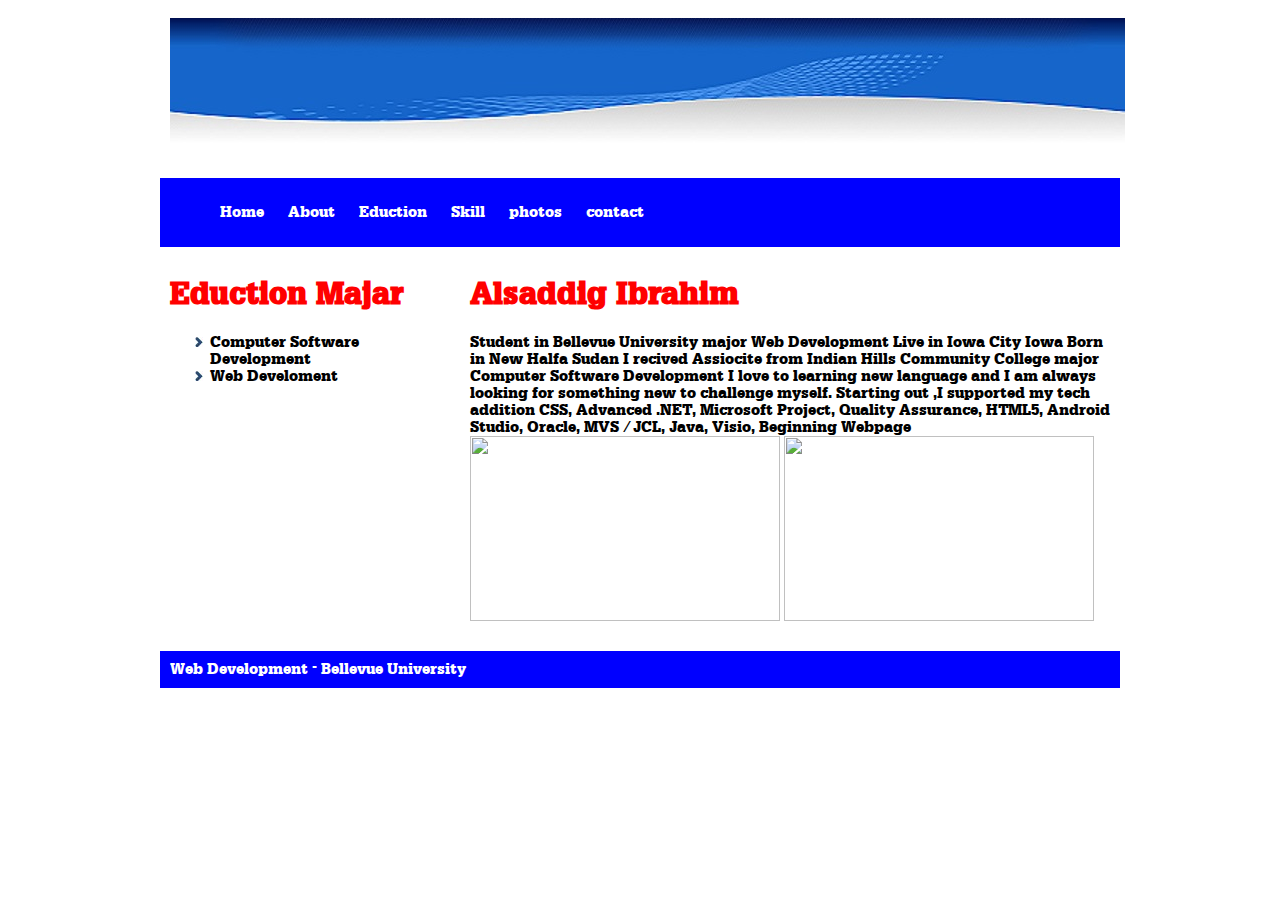
==== index.html @ fb387bed "Added index file" ====
<html>
<head>
<meta charset="utf-8">
<meta name="viewport" content="width=device-width, initial-scale=1.0">
<title>Midterm Example</title>
<style>
@font-face{
		font-family:'rockwell-slab';
		src:url(fonts/rockwell-slab.woff),
		url(fonts/rockwell-slab.ttf);
		
	}
body{
font-family:'rockwell-slab',Arial,Helvetic,sans-serif;
}
#container{
width:960px;
margin:0 auto;

}
header{
width:940px;

padding:10px;

}
nav
{
width:940px;
background-color:blue;
padding:10px;
color:white;
}
 }
nav ul{
	color:white;
	padding:10px;
	
	
	}
	nav li{
	list-style: none;
	display:inline;
	
    padding:10px;
	

	}
	nav a{
		color:white;
		
	}
	nav a:link{
		
	display:inline-block;
	text-decoration:none;
		
	}



section
{
background-color:lightblue;

}
article
{

width:640px;
padding:10px;
float:right;
}
#option ul{
	list-style-image:url(images/arrow-bullet.jpg);
	
}
aside
{

width:280px;
padding:10px;
float:left;
}
footer
{
background-color:blue;
padding:10px;
clear:both;
color:white;
}
h1{
color:red;
}
	@media(max-width: 480px) {
		body {
			background-color: lightblue;
		}
		#container{
		width:auto;

	    }
		header{
		width:auto;

	    }
		nav{
		width:auto;

	    }
		section{
		width:auto;

	    }
		article{
		width:auto;
		float:none;

	    }
		aside{
		width:auto;
		float:none;
		

	    }
		footer{
		width:auto;

	    }
		
	}
</style>
<head>
<body>
<div id="container">
<header>
	 <a href=""><img src="images/h1.jpg"></a>
</header>
<nav >
			     <ul >
			         <li>  <a href="index.html">Home    </a></li>
				     <li><a href="about.html"> About   </a></li>
				     <li> <a href "##"> Eduction   </a></li>
					 <li> <a href "##"> Skill    </a></li>
					 <li><a href="photos.html"> photos    </a></li>
					 <li> <a href="contact.html"> contact</a></li>
			     </ul>
</nav>
<div id="section">

<article>
<p>
<h1>Alsaddig Ibrahim</h1>
Student in Bellevue University major Web Development Live in Iowa City Iowa Born in New Halfa
Sudan I recived Assiocite from Indian Hills Community College major Computer Software Development
I love to learning new language and I am always looking for something new to challenge myself.
Starting out ,I supported my tech addition CSS, Advanced .NET, Microsoft Project, Quality Assurance,
HTML5, Android Studio, Oracle, MVS / JCL, Java, Visio, Beginning Webpage
<img src="images/a.jpg" width="310" height="185" />
<img src="images/a1.jpg" width="310" height="185" />

</p>

</article>
<aside>
   <h1>Eduction Majar</h1>
   <div id="option">
	<ul>
		<li>Computer Software Development </li>
		<li>Web Develoment</li>
	</ul>
</div>
</aside>
</div><!--container div -->
<footer>
Web Development - Bellevue University
</footer>

</div>
</body>
</html>
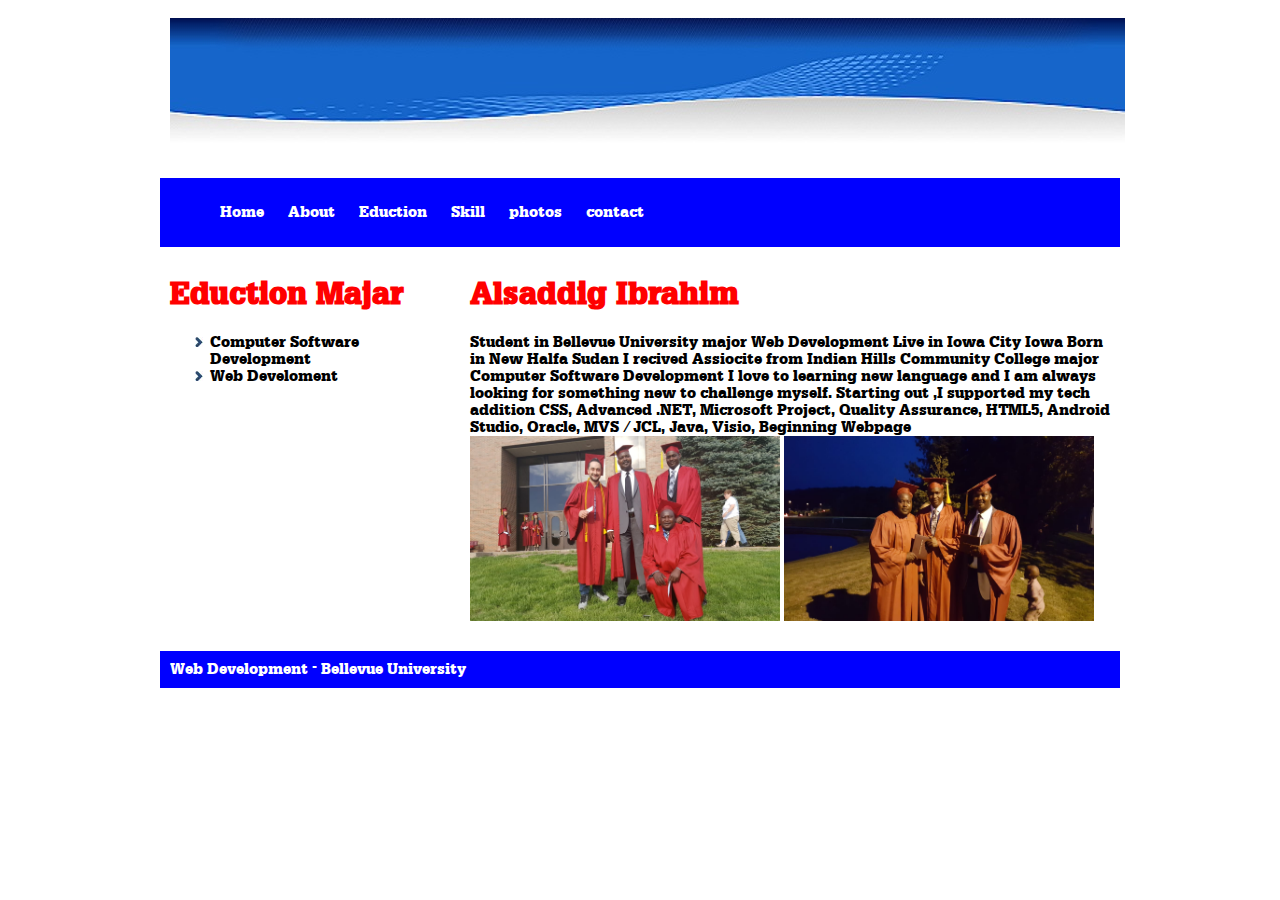
==== commit 210e9eb2: "Added index File" ====
--- a/index.html
+++ b/index.html
@@ -2,7 +2,7 @@
 <head>
 <meta charset="utf-8">
 <meta name="viewport" content="width=device-width, initial-scale=1.0">
-<title>Midterm Example</title>
+<title>Pesonal Project</title>
 <style>
 @font-face{
 		font-family:'rockwell-slab';
@@ -156,8 +156,8 @@
 I love to learning new language and I am always looking for something new to challenge myself.
 Starting out ,I supported my tech addition CSS, Advanced .NET, Microsoft Project, Quality Assurance,
 HTML5, Android Studio, Oracle, MVS / JCL, Java, Visio, Beginning Webpage
-<img src="images/a.jpg" width="310" height="185" />
-<img src="images/a1.jpg" width="310" height="185" />
+<img src="images/a.JPG" width="310" height="185" />
+<img src="images/a1.JPG" width="310" height="185" />
 
 </p>
 
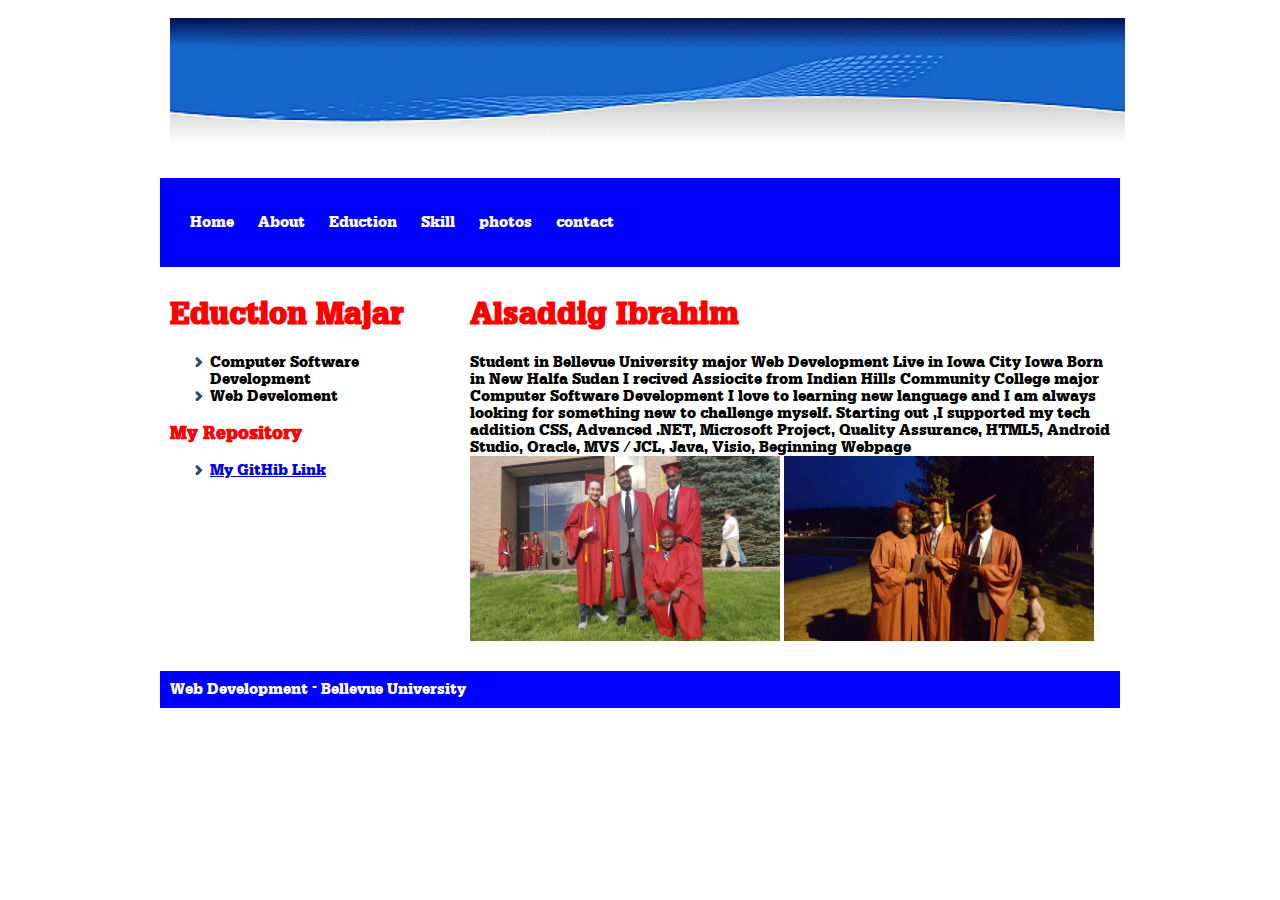
==== commit 2fc2f859: "Added Final Project" ====
--- a/index.html
+++ b/index.html
@@ -1,150 +1,24 @@
 <html>
 <head>
-<meta charset="utf-8">
-<meta name="viewport" content="width=device-width, initial-scale=1.0">
-<title>Pesonal Project</title>
-<style>
-@font-face{
-		font-family:'rockwell-slab';
-		src:url(fonts/rockwell-slab.woff),
-		url(fonts/rockwell-slab.ttf);
-		
-	}
-body{
-font-family:'rockwell-slab',Arial,Helvetic,sans-serif;
-}
-#container{
-width:960px;
-margin:0 auto;
-
-}
-header{
-width:940px;
-
-padding:10px;
-
-}
-nav
-{
-width:940px;
-background-color:blue;
-padding:10px;
-color:white;
-}
- }
-nav ul{
-	color:white;
-	padding:10px;
-	
-	
-	}
-	nav li{
-	list-style: none;
-	display:inline;
-	
-    padding:10px;
-	
-
-	}
-	nav a{
-		color:white;
-		
-	}
-	nav a:link{
-		
-	display:inline-block;
-	text-decoration:none;
-		
-	}
-
-
-
-section
-{
-background-color:lightblue;
-
-}
-article
-{
-
-width:640px;
-padding:10px;
-float:right;
-}
-#option ul{
-	list-style-image:url(images/arrow-bullet.jpg);
-	
-}
-aside
-{
-
-width:280px;
-padding:10px;
-float:left;
-}
-footer
-{
-background-color:blue;
-padding:10px;
-clear:both;
-color:white;
-}
-h1{
-color:red;
-}
-	@media(max-width: 480px) {
-		body {
-			background-color: lightblue;
-		}
-		#container{
-		width:auto;
-
-	    }
-		header{
-		width:auto;
-
-	    }
-		nav{
-		width:auto;
-
-	    }
-		section{
-		width:auto;
-
-	    }
-		article{
-		width:auto;
-		float:none;
-
-	    }
-		aside{
-		width:auto;
-		float:none;
-		
-
-	    }
-		footer{
-		width:auto;
-
-	    }
-		
-	}
-</style>
-<head>
+	<meta charset="utf-8">
+	<meta name="viewport" content="width=device-width, initial-scale=1">
+	<title>Pesonal Project</title>
+	<link rel="stylesheet" href="css/styles.css">
+</head>
 <body>
 <div id="container">
 <header>
-	 <a href=""><img src="images/h1.jpg"></a>
+	 <img src="images/h1.jpg">
 </header>
 <nav >
-			     <ul >
-			         <li>  <a href="index.html">Home    </a></li>
-				     <li><a href="about.html"> About   </a></li>
-				     <li> <a href "##"> Eduction   </a></li>
-					 <li> <a href "##"> Skill    </a></li>
-					 <li><a href="photos.html"> photos    </a></li>
-					 <li> <a href="contact.html"> contact</a></li>
-			     </ul>
+	<ul >
+		<li>  <a href="index.html">Home    </a></li>
+		<li><a href="about.html"> About   </a></li>
+		<li> <a href ="eduction.html"> Eduction   </a></li>
+		<li> <a href ="skill.html"> Skill    </a></li>
+		<li><a href="photos.html"> photos    </a></li>
+		<li> <a href="contact.html"> contact</a></li>
+	</ul>
 </nav>
 <div id="section">
 
@@ -161,6 +35,7 @@
 
 </p>
 
+
 </article>
 <aside>
    <h1>Eduction Majar</h1>
@@ -168,7 +43,15 @@
 	<ul>
 		<li>Computer Software Development </li>
 		<li>Web Develoment</li>
-	</ul>
+		
+
+		</ul>
+	<h3>My Repository</h3>
+	<div id="option">
+		<ul>
+			
+			<li><a href="https://github.com/Alsaddig/project">My GitHib Link    </a></li>
+		</ul>
 </div>
 </aside>
 </div><!--container div -->
--- a/css/styles.css
+++ b/css/styles.css
@@ -0,0 +1,266 @@
+@font-face{
+		font-family:'rockwell-slab';
+		src:url(../fonts/rockwell-slab.woff),
+		url(../fonts/rockwell-slab.ttf);
+		
+	}
+body{
+font-family:'rockwell-slab',Arial,Helvetic,sans-serif;
+}
+#container{
+width:960px;
+margin:0 auto;
+
+}
+header{
+width:940px;
+
+padding:10px;
+
+}
+nav
+{
+width:940px;
+background-color:blue;
+padding:10px;
+color:white;
+}
+ 
+nav ul{
+	color:white;
+	padding:10px;
+	
+	
+	}
+	nav li{
+	list-style: none;
+	display:inline;
+	
+    padding:10px;
+	
+
+	}
+	nav a{
+		color:white;
+		
+	}
+	nav a:link{
+		
+	display:inline-block;
+	text-decoration:none;
+		
+	}
+
+
+
+section
+{
+background-color:lightblue;
+
+}
+article
+{
+
+width:640px;
+padding:10px;
+float:right;
+}
+#option ul{
+	list-style-image:url(../images/arrow-bullet.jpg);
+	
+}
+aside
+{
+
+width:280px;
+padding:10px;
+float:left;
+}
+/* * {
+    box-sizing: border-box;
+} */
+
+.main {
+	max-width: 1000px;
+	margin: auto;
+	box-sizing: border-box;
+}
+
+/* h1 {
+	font-size: 50px;
+	word-break: break-all;
+} */
+
+.row {
+	margin: 10px -16px;
+}
+
+/* Add padding BETWEEN each column */
+.row,
+.row > .column {
+	padding: 8px;
+}
+
+/* Create three equal columns that floats next to each other */
+.column {
+	float: left;
+	width: 30.33%;
+	display: none; /* Hide all elements by default */
+}
+
+/* Clear floats after rows */ 
+.row:after {
+	content: "";
+	display: table;
+	clear: both;
+}
+
+/* Content */
+.content {
+	background-color: white;
+	padding: 10px;
+}
+
+/* The "show" class is added to the filtered elements */
+.show {
+  display: block;
+}
+
+
+
+#sample label {
+	background:white;
+	display:inline-block;
+	float:left;
+	width:150px;
+
+	}
+
+#sample input {
+	width:250px;
+	padding:5px;
+	display:inline-block;
+	}
+#sample input[type=radio] {
+	width:auto;
+	}
+
+#sample textarea {
+	width:250px;
+	height:150px;
+	padding:5px;
+	font-family: Arial, sans-serif;
+	margin-left:150px;
+	}
+.important {
+	color:red;
+	}
+#sample button {
+	margin-left:150px;
+	}
+footer
+{
+background-color:blue;
+padding:10px;
+clear:both;
+color:white;
+}
+h1,h3{
+color:red;
+}
+
+@media(max-width: 500px) {
+		body {
+			background-color: white;
+		}
+		#container{
+		width:auto;
+
+		}
+		header{
+			width:auto;
+			padding:0px;
+			}
+		nav{
+			width:auto;
+			margin-left:0px;
+			margin-right:0px;
+			 background:rgba(255,255,255,.3);
+			 color:blue;
+			}
+			Nav a:link
+			{
+			display:block;
+			border-bottom:1px solid black;
+			}
+			section {
+			float:none;
+			width:100%;
+			margin-left:0px;
+			margin-right:0px;
+			}
+		nav a{
+			color: blue;
+		}
+
+		
+			
+			/* aside{
+			width:auto;
+			height:auto;
+			float:none;
+			 */
+			
+			
+		/* header{
+		width:auto;
+
+	    }
+		nav{
+		width:auto;
+
+	    }
+		section{
+		width:auto;
+
+	    }
+		article{
+		width:auto;
+		float:none;
+
+	    }
+		aside{
+		width:auto;
+		float:none;
+		
+
+		} */
+		aside{
+			width:auto;
+			height:auto;
+			float:none;
+			
+			
+			}
+			Table
+			{
+			width:100%;
+			
+			
+			}
+			article{
+			width:auto;
+			height:auto;
+			float:none;
+			margin-left:0px;
+			margin-right:0px;		
+			
+			}
+			
+		footer{
+		width:auto;
+
+	    }
+		
+	}
+	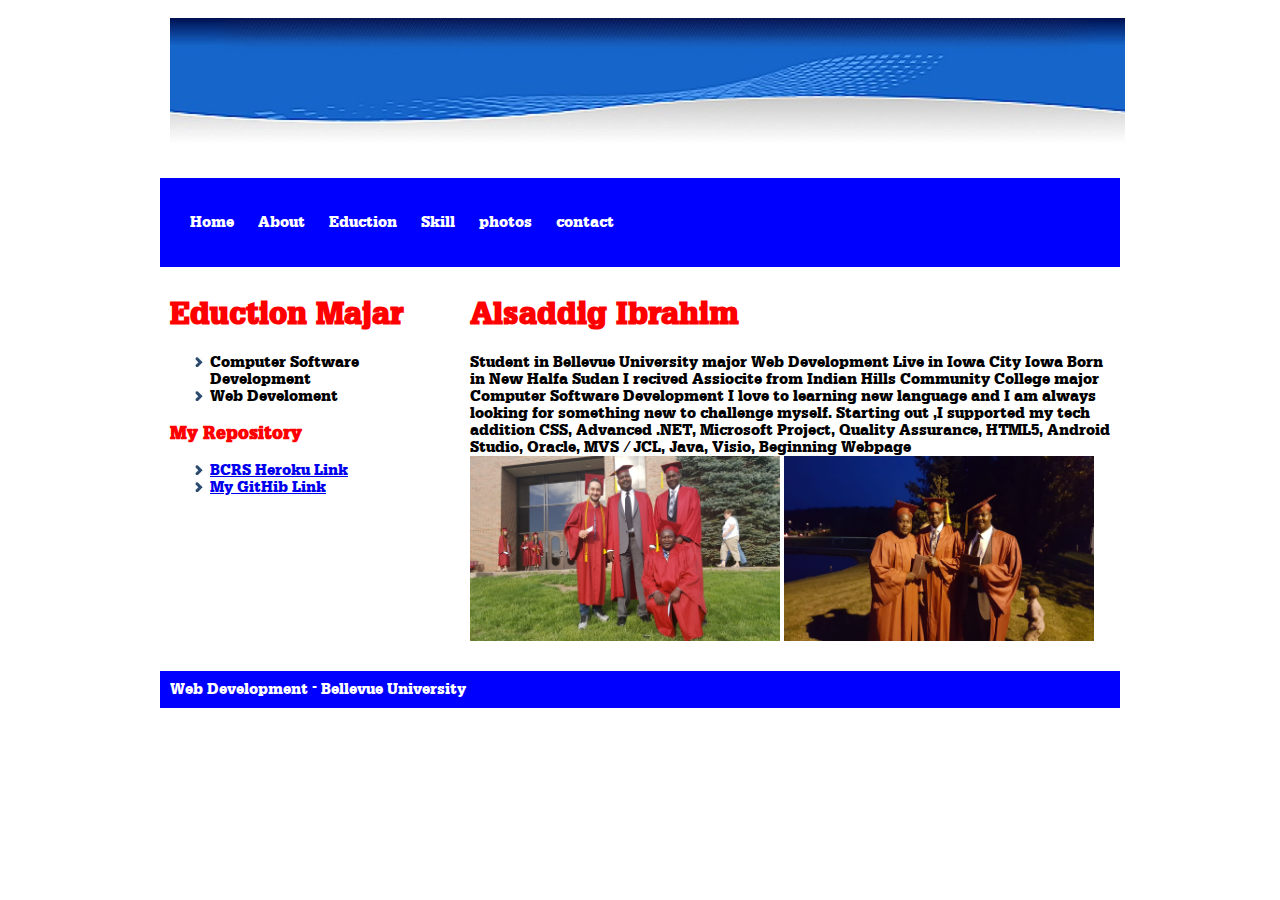
==== commit 529fb5b9: "update index file" ====
--- a/index.html
+++ b/index.html
@@ -49,8 +49,9 @@
 	<h3>My Repository</h3>
 	<div id="option">
 		<ul>
+		<li><a href=" https://bcrs-group-4.herokuapp.com/">BCRS Heroku Link    </a></li>
 			
-			<li><a href="https://github.com/Alsaddig/project">My GitHib Link    </a></li>
+			<li><a href="https://github.com/Alsaddig/BCRS">My GitHib Link    </a></li>
 		</ul>
 </div>
 </aside>
